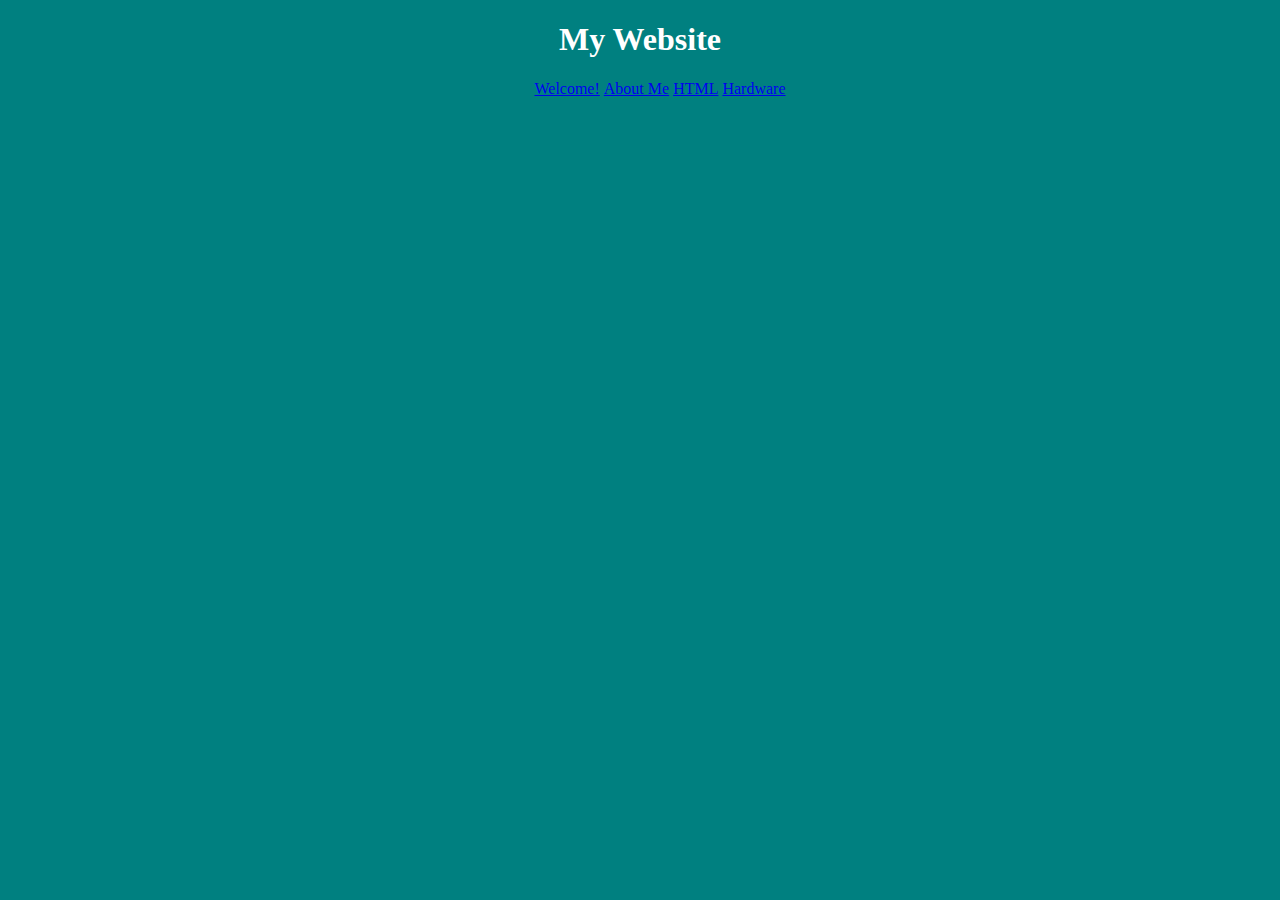
==== aboutme.html @ ce5388c3 "update" ====
<!DOCTYPE html>
<html>
       <head>
           <title>My Web Page!</title>
           <link rel="stylesheet" type="text/css" href="indexstyle.css">
 

       </head>
       <body>
           <h1 id="my-website"> My Website</h1>
           <link rel="stylesheet" type="text/css" href="navbar.css">

	<!-- Put Main Body in this DIV -->
     <ul id="navbar">
	    <li><a href="index.html"> Welcome! </a></li>
	    <li><a href="aboutme.html"> About Me </a></li>
	    <li><a href="html.html"> HTML </a></li>
	    <li><a href="hardware.html"> Hardware </a></li>
	</ul>
	<ul id="navbar">
	    <h2>  </h2>
	        <p></p>
          
       </body>
</html>
---- indexstyle.css ----
h1{
    color: white;
    
}
body{
    text-align:center;
    background-color: teal;
}
#navbar{
    vertical-align: center;
}


#navbar li{
    display:inline-block;
}
#navbar a{
    
}

h2 {
    text-align: left;
}

p {
    text-align: left;
}

h2 {
    color: white;
    text-align: center;
}

p {
    color:white;
    text-align: center;
    font-size: 20px;
}
#my-website{transition:2s all linear;}
#my-website:hover{font-size:50px}
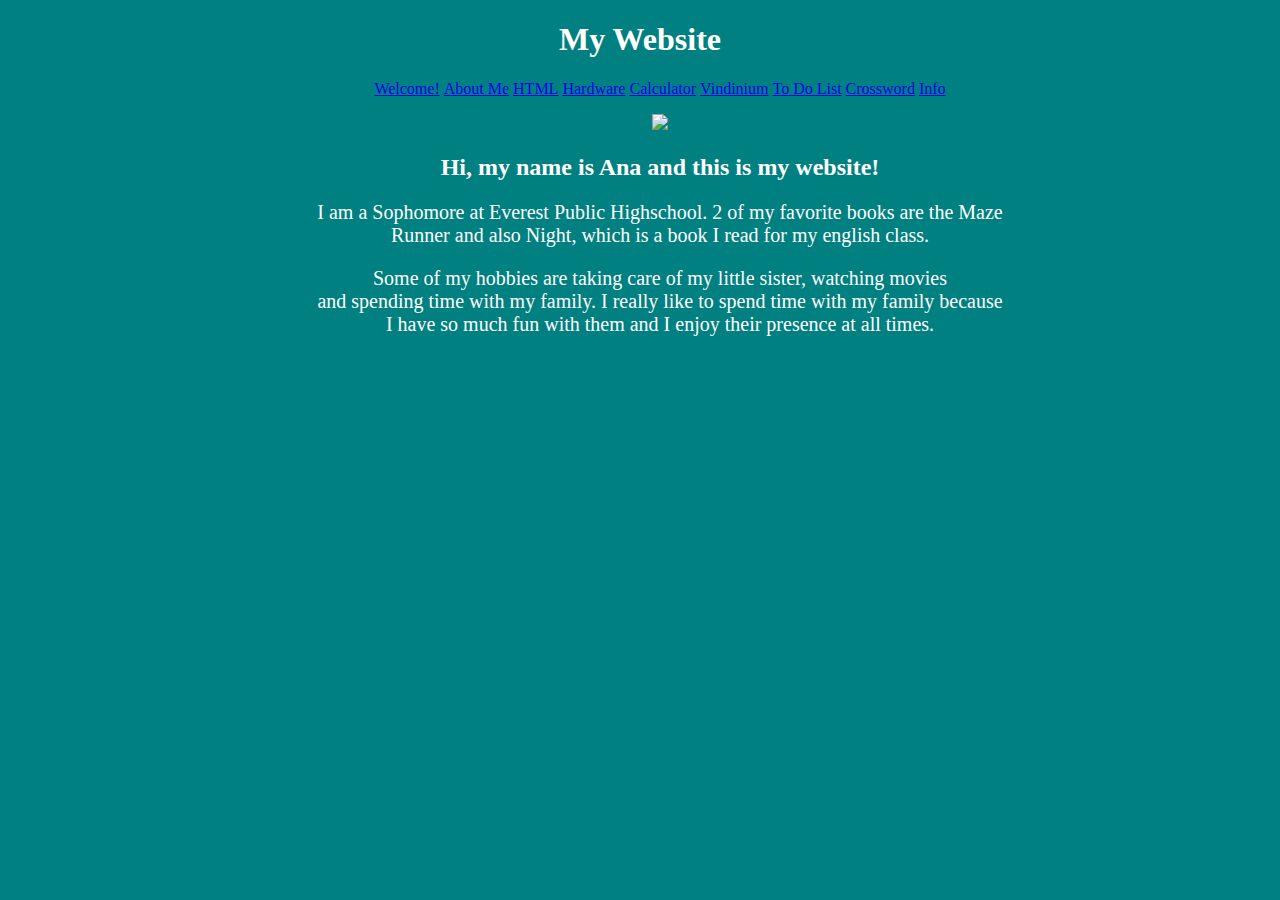
==== commit 83427b5a: "Turn in commit" ====
--- a/aboutme.html
+++ b/aboutme.html
@@ -16,10 +16,18 @@
 	    <li><a href="aboutme.html"> About Me </a></li>
 	    <li><a href="html.html"> HTML </a></li>
 	    <li><a href="hardware.html"> Hardware </a></li>
+	    <li><a href="calc.html"> Calculator </a></li>
+	    <li><a href="vindinium.html"> Vindinium </a></li>
+	    <li><a href="todolist.html"> To Do List </a></li>
+	    <li><a href="crossword.html"> Crossword </a></li>
+	    <li><a href="info.html"> Info </a></li>
+
 	</ul>
 	<ul id="navbar">
-	    <h2>  </h2>
-	        <p></p>
+		<img src="http://cdn.xl.thumbs.canstockphoto.com/canstock24153335.jpg">
+	    <h2>Hi, my name is Ana and this is my website!</h2>
+	        <p>I am a Sophomore at Everest Public Highschool. 2 of my favorite books are the Maze<br> Runner and also Night, which is a book I read for my english class.</p>
+	        <p>Some of my hobbies are taking care of my little sister, watching movies<br> and spending time with my family. I really like to spend time with my family because<br> I have so much fun with them and I enjoy their presence at all times.</p>
           
        </body>
 </html> 